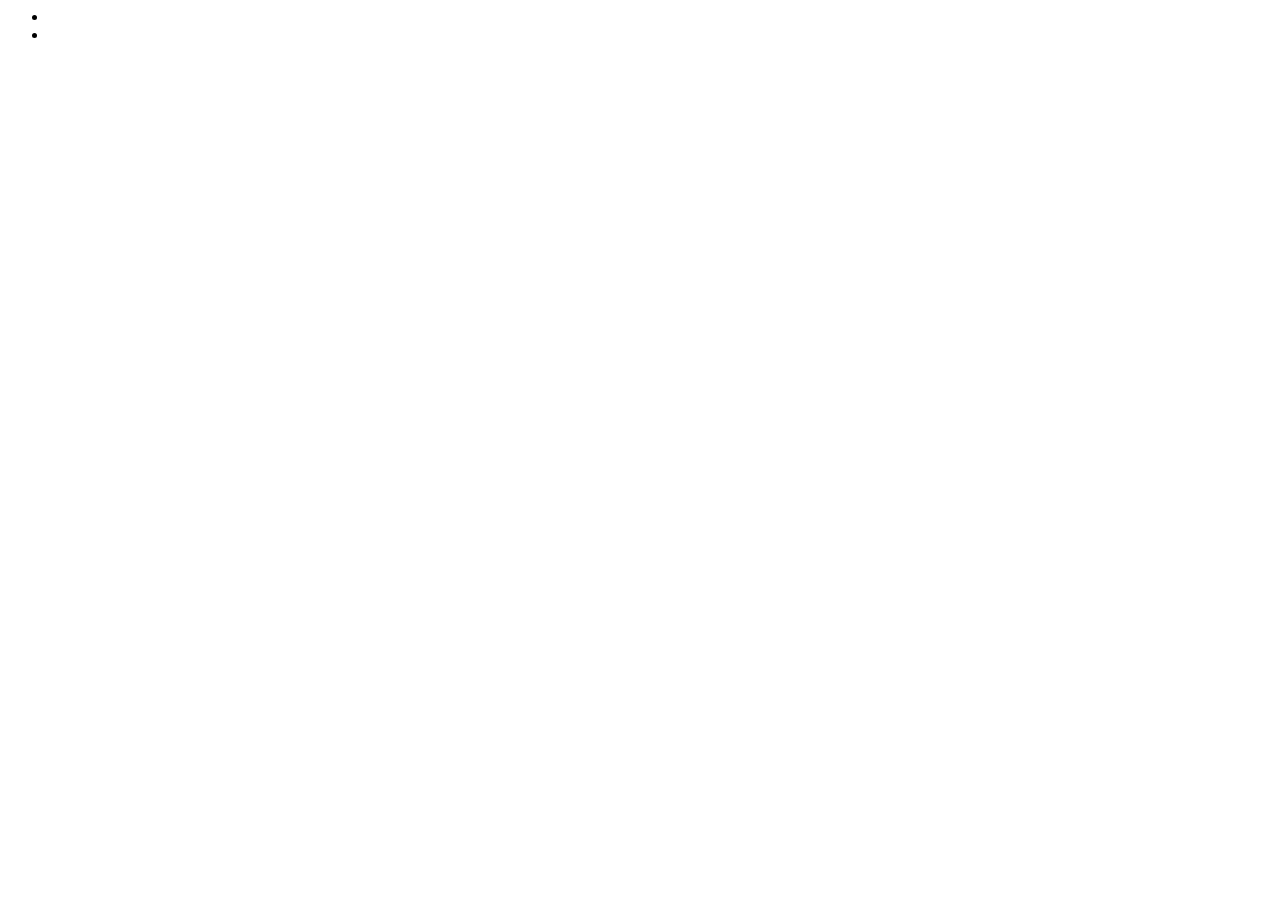
==== pages/contacto.html @ 72d710b6 "first commit" ====
<html lang="en">
<head>
    <meta charset="UTF-8">
    <meta name="viewport" content="width=device-width, initial-scale=1.0">
    <title>Nueva tienda proyecto</title>
</head>
<body>
    <header>
        
        <nav>
            <ul>
                <li><a href="../index.html"></a></li>
                <li><a href="./contacto.html"></a></li>
            </ul>
        </nav>
    </header>
    <main></main>
    <footer></footer>
</body>
</html>
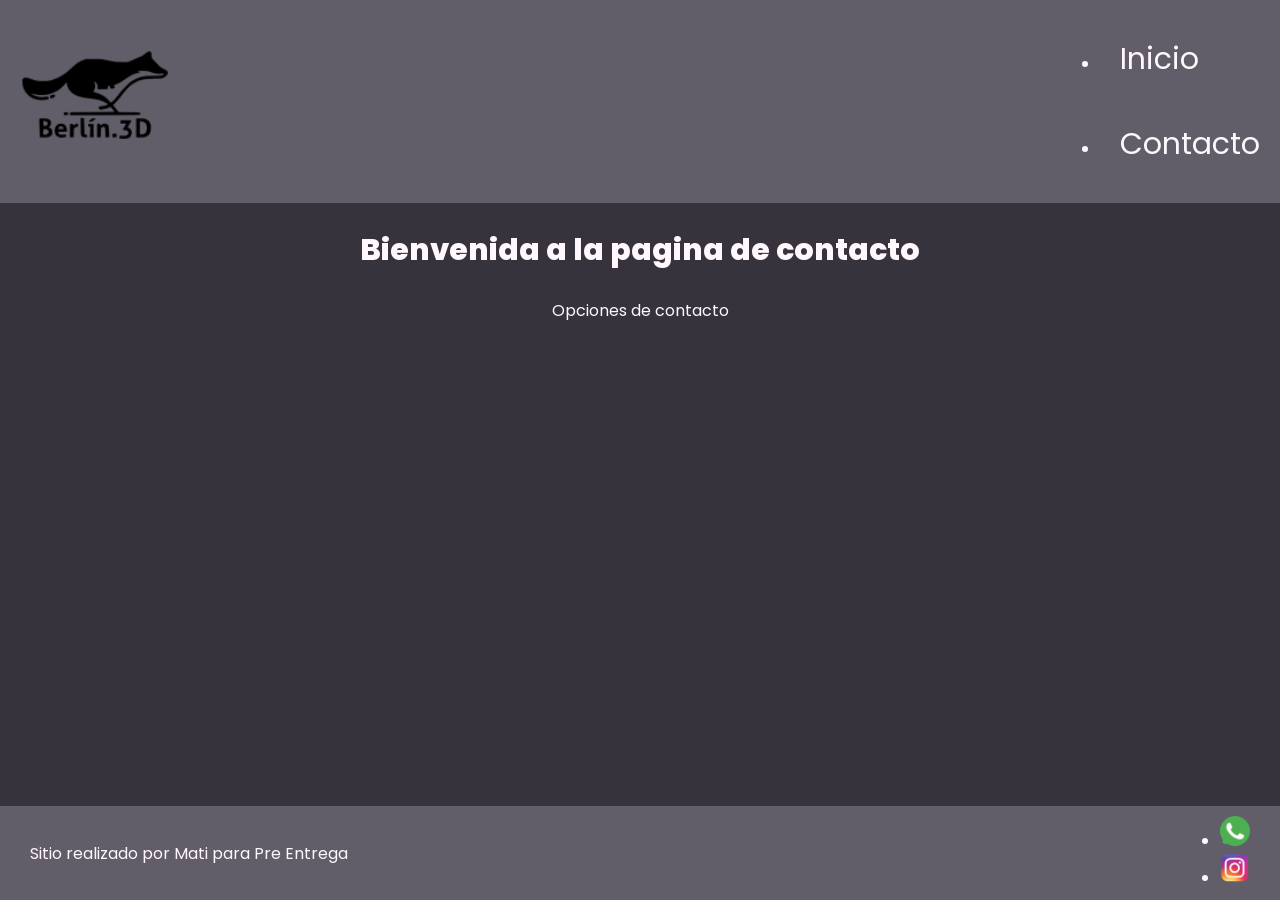
==== commit 86d7974e: "pues si" ====
--- a/pages/contacto.html
+++ b/pages/contacto.html
@@ -1,20 +1,40 @@
+<!doctype html>
 <html lang="en">
-<head>
-    <meta charset="UTF-8">
-    <meta name="viewport" content="width=device-width, initial-scale=1.0">
-    <title>Nueva tienda proyecto</title>
-</head>
-<body>
+  <head>
+    <meta charset="UTF-8" />
+    <meta name="viewport" content="width=device-width, initial-scale=1.0" />
+    <link
+      href="https://fonts.googleapis.com/css2?family=Poppins:ital,wght@0,100;0,400;0,600;0,700;0,800;1,100;1,400;1,600;1,700&display=swap"
+      rel="stylesheet"
+    />
+    <link rel="stylesheet" href="../css/styles.css" />
+    <title>Contacto</title>
+  </head>
+  <body>
     <header>
-        
-        <nav>
-            <ul>
-                <li><a href="../index.html"></a></li>
-                <li><a href="./contacto.html"></a></li>
-            </ul>
-        </nav>
+      <div class="div-logo"><a class="logo" href="../index.html"><img class="img-logo" src="../img/favicom.png" alt=""></a></div>
+      <nav class="header-nav">
+        <ul>
+          <li><a href="../index.html">Inicio</a></li>
+          <li><a href="./contacto.html">Contacto</a></li>
+        </ul>
+      </nav>
     </header>
-    <main></main>
-    <footer></footer>
-</body>
+    <main>
+      <h1 class="titulo-home text-secondary">Bienvenida a la pagina de contacto</h1>
+      <p class="parrafo">
+        Opciones de contacto
+      </p>
+    </main>
+
+    <footer>
+      <p>Sitio realizado por Mati para Pre Entrega</p>
+      <nav>
+        <ul class="footer-list">
+          <li><img class="img-redes" src="../img/whatsapp.png" alt="logo-whatsapp" /></li>
+          <li><img class="img-redes" src="../img/social.png" alt="logo-instagram" /></li>
+        </ul>
+      </nav>
+    </footer>
+  </body>
 </html>
--- a/css/styles.css
+++ b/css/styles.css
@@ -0,0 +1,93 @@
+* {
+  margin: 0;
+  padding: 0;
+  box-sizing: border-box;
+}
+
+html {
+  font-size: 62.5%;
+}
+
+body {
+  font-family: "Poppins", sans-serif;
+  font-size: 1.6rem;
+  background-color: #36333c;
+  color: #fff7fb;
+  display: flex;
+  flex-direction: column;
+  min-height: 100vh;
+}
+
+main {
+  width: 80%;
+  margin: auto;
+  padding-bottom: 2rem;
+  flex: 1;
+  display: flex;
+  flex-direction: column;
+  align-items: center;
+}
+
+h1 {
+  font-size: 3rem;
+  font-weight: 800;
+  line-height: 1.15;
+  margin: 3rem 0;
+  text-align: center;
+}
+
+h2 {
+  font-size: 2.4rem;
+  font-weight: 700;
+  line-height: 1.2;
+  text-align: center;
+  margin: 3rem 0;
+}
+
+article {
+  text-align: center;
+}
+
+.btn {
+  border: none;
+  font-size: 1.6rem;
+  font-weight: bold;
+  padding: 1.6rem;
+  border-radius: 1rem;
+  background: #165771;
+  margin-bottom: 1rem;
+}
+
+header,
+footer {
+  background: #625e69;
+  color: #fff7fb;
+  width: 100%;
+  display: flex;
+  justify-content: space-between;
+  align-items: center;
+}
+
+footer {
+  padding: 1rem 3rem;
+}
+
+.logo,
+.header-nav ul li a {
+  text-decoration: none;
+  font-size: 3rem;
+  color: inherit;
+  display: inline-block;
+  padding: 2rem;
+}
+
+img {
+  width: 30rem;
+  border-radius: 1rem;
+}
+.img-logo {
+  width: 15rem;
+}
+.img-redes {
+  width: 3rem;
+}
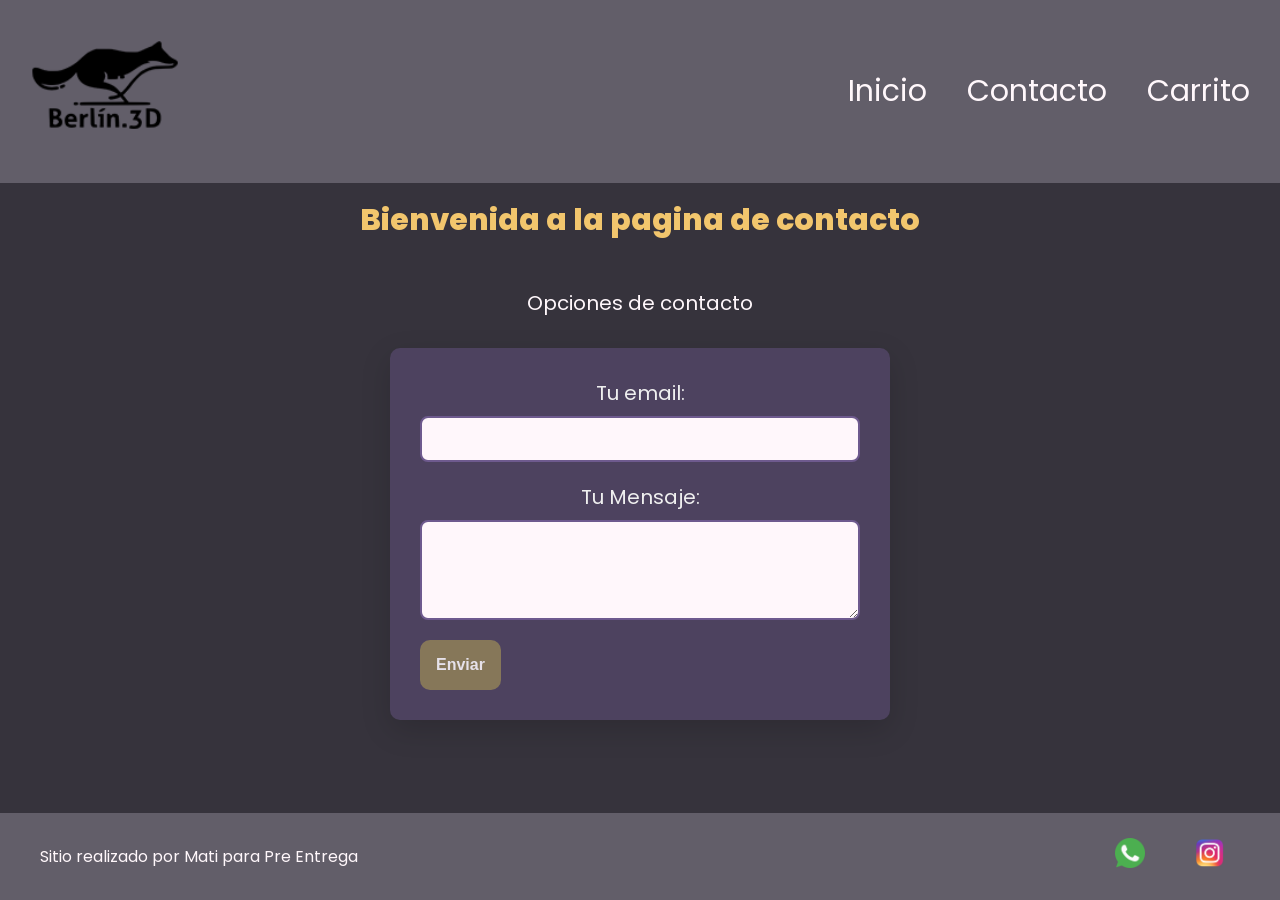
==== commit 5a0609e2: "1-10" ====
--- a/pages/contacto.html
+++ b/pages/contacto.html
@@ -17,14 +17,29 @@
         <ul>
           <li><a href="../index.html">Inicio</a></li>
           <li><a href="./contacto.html">Contacto</a></li>
+          <li><a href="./carrito.html">Carrito</a></li>
         </ul>
       </nav>
     </header>
     <main>
-      <h1 class="titulo-home text-secondary">Bienvenida a la pagina de contacto</h1>
-      <p class="parrafo">
-        Opciones de contacto
-      </p>
+      <section class="contacto"></section>
+        <h1 class="titulo-contacto text-secondary">Bienvenida a la pagina de contacto</h1>
+        <p class="parrafo">
+          Opciones de contacto
+        </p>
+        <form class="form-contacto" action="" method="POST">
+          <div class="grupo-input">
+            <label for="email"> Tu email: </label>
+            <input id="email" type="email" name="email" />
+          </div>
+
+          <div class="grupo-input">
+            <label for="mensaje"> Tu Mensaje: </label>
+            <textarea id="mensaje" name="message"></textarea>
+          </div>
+          <button class="btn bg-secondary text-dark" type="submit">Enviar</button>
+        </form>
+      </section>
     </main>
 
     <footer>
--- a/css/styles.css
+++ b/css/styles.css
@@ -32,20 +32,21 @@
   font-size: 3rem;
   font-weight: 800;
   line-height: 1.15;
-  margin: 3rem 0;
-  text-align: center;
+  margin: 2rem 0;
+  text-align: center;
+}
+
+.inicio h1{
+  width: 100%;
 }
 
 h2 {
+  color: #fff7fb;
   font-size: 2.4rem;
   font-weight: 700;
   line-height: 1.2;
   text-align: center;
-  margin: 3rem 0;
-}
-
-article {
-  text-align: center;
+  margin: 2rem 0;
 }
 
 .btn {
@@ -54,12 +55,9 @@
   font-weight: bold;
   padding: 1.6rem;
   border-radius: 1rem;
-  background: #165771;
-  margin-bottom: 1rem;
-}
-
-header,
-footer {
+}
+
+header, footer {
   background: #625e69;
   color: #fff7fb;
   width: 100%;
@@ -69,25 +67,150 @@
 }
 
 footer {
-  padding: 1rem 3rem;
-}
-
-.logo,
-.header-nav ul li a {
+  padding: 1rem 4rem;
+}
+
+.div-logo{
+  margin-left: 2rem;
+}
+
+.logo, .header-nav a {
   text-decoration: none;
   font-size: 3rem;
   color: inherit;
   display: inline-block;
-  padding: 2rem;
-}
-
-img {
+  padding: 1rem;
+}
+
+.header-nav{
+  margin-right:2rem
+}
+
+.header-nav ul, footer .footer-list{
+  list-style: none;
+  display: flex;
+  gap: 2rem;
+}
+
+.footer-list li{
+  padding: 1rem;
+}
+
+.footer-list img{
+  width: 4rem;
+  padding: 0.5rem;
+}
+
+.inicio{
+  display: flex;
+  justify-content: center;
+  align-items: center;
+  flex-wrap: wrap;
+}
+
+.parrafo{
+  width: 80%;
+  text-align: center;
+  font-size: 2rem;
+  padding: 3rem;
+}
+
+.contenedor-tarjetas{
+  display: flex;
+  justify-content: center;
+  gap: 2rem;
+  flex-wrap: wrap;
+}
+
+.card{
+  background-color: rgb(84, 93, 93);
   width: 30rem;
   border-radius: 1rem;
-}
+  overflow: hidden;
+  display: flex;
+  flex-direction: column;
+  align-items: center;
+  gap: 2rem;
+  padding-bottom: 2rem ;
+}
+
+.card img{
+  width: 100%;
+  height: 30rem;
+  object-fit: cover;
+}
+
+
+.bg-primary {
+  background-color: #5b2daa;
+}
+.bg-secondary {
+  background-color: #867759;
+}
+
+.text-light{
+  color: #ffffff;
+}
+
+.text-dark{
+  color: #e6e1e9;
+}
+
+.text-secondary{
+  color: #f2c66d;
+}
+
+article {
+  text-align: center;
+}
+
 .img-logo {
   width: 15rem;
 }
-.img-redes {
-  width: 3rem;
-}+
+.contacto {
+  width: 100%;
+  display: flex;
+  flex-direction: column;
+  align-items: center;
+}
+
+.titulo-contacto {
+  margin: 2rem 0;
+}
+
+.form-contacto {
+  background-color: #4d425f;
+  color: #efefef;
+  width: 100%;
+  max-width: 50rem;
+  font-size: 2rem;
+  padding: 3rem;
+  border-radius: 1rem;
+  box-shadow: 0 10px 30px rgba(0, 0, 0, 0.15); /* sutil */
+}
+
+.grupo-input {
+  display: flex;
+  flex-direction: column;
+  gap: 0.8rem;
+  margin-bottom: 2rem;
+  align-items: center;
+}
+
+.grupo-input input,
+.grupo-input textarea {
+  width: 100%;
+  padding: 1.2rem;
+  font-size: 1.6rem;
+  color: #2a1e35;
+  background-color: #fff7fb;
+  border: 2px solid #6e5a8e;
+  border-radius: 0.8rem;
+  outline: none;
+}
+
+.grupo-input textarea {
+  min-height: 10rem;
+  resize: vertical;
+}
